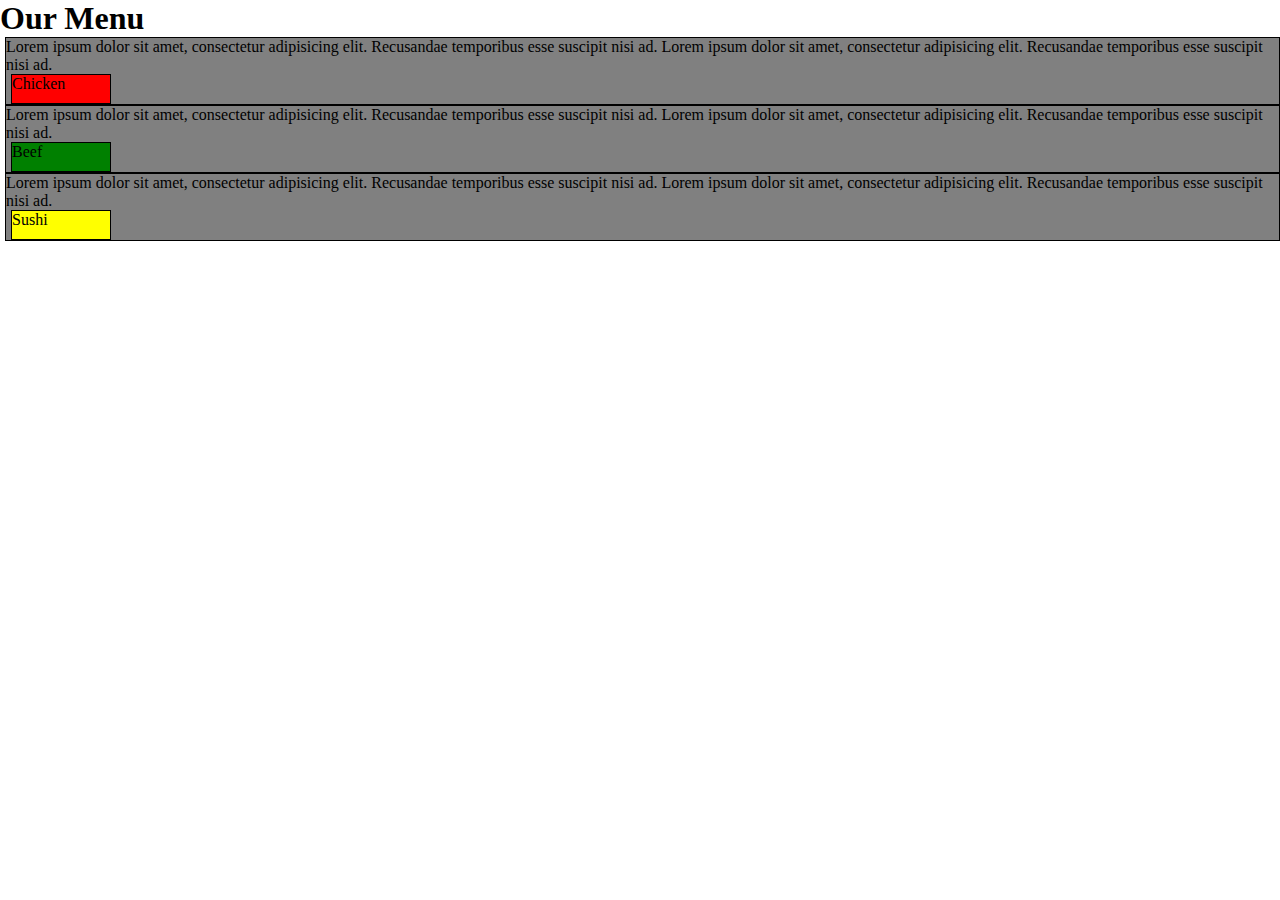
==== wk2/index.html @ 011de110 "Assignment Submission." ====
<!DOCTYPE html>
<html>
<head>
	<meta charset="utf-8">
	<title>Assignment Solution for Module 2</title>
	<link rel="stylesheet" type="text/css" href="style.css">
</head>
<body>

<h1>Our Menu</h1>

<div id="p1">
		Lorem ipsum dolor sit amet, consectetur adipisicing elit. Recusandae temporibus esse suscipit nisi ad. Lorem ipsum dolor sit amet, consectetur adipisicing elit. Recusandae temporibus esse suscipit nisi ad.
	<div class="title" id="title1">
		Chicken
	</div>
</div>

<div id="p2">
		Lorem ipsum dolor sit amet, consectetur adipisicing elit. Recusandae temporibus esse suscipit nisi ad. Lorem ipsum dolor sit amet, consectetur adipisicing elit. Recusandae temporibus esse suscipit nisi ad.
	<div class="title" id="title2">
		Beef
	</div>
</div>

<div id="p3">
		Lorem ipsum dolor sit amet, consectetur adipisicing elit. Recusandae temporibus esse suscipit nisi ad. Lorem ipsum dolor sit amet, consectetur adipisicing elit. Recusandae temporibus esse suscipit nisi ad.
	<div class="title" id="title3">
		Sushi
	</div>
</div>

</body>
</html>
---- wk2/style.css ----
*{
	box-sizing: border-box;
	margin: 0;
	padding: 0;
}

h1 {

}

div{
	border: 1px solid black;
	background-color: grey;
	margin-left: 5px;
}


.title {
	border: 1px solid black;
	width: 100px;
	height: 30px; 
}

#title1 {
	background-color: red;
}

#title2 {
	background-color: green;
}

#title3 {
	background-color: yellow;
}

/***********Desktop View***********/

@media (min-width: 992px) {

}

/***********Tablet View***********/

@media (min-width: 768px) and (max-width: 991px){

}

/***********Mobile View***********/

@media (max-width: 767px) {

}
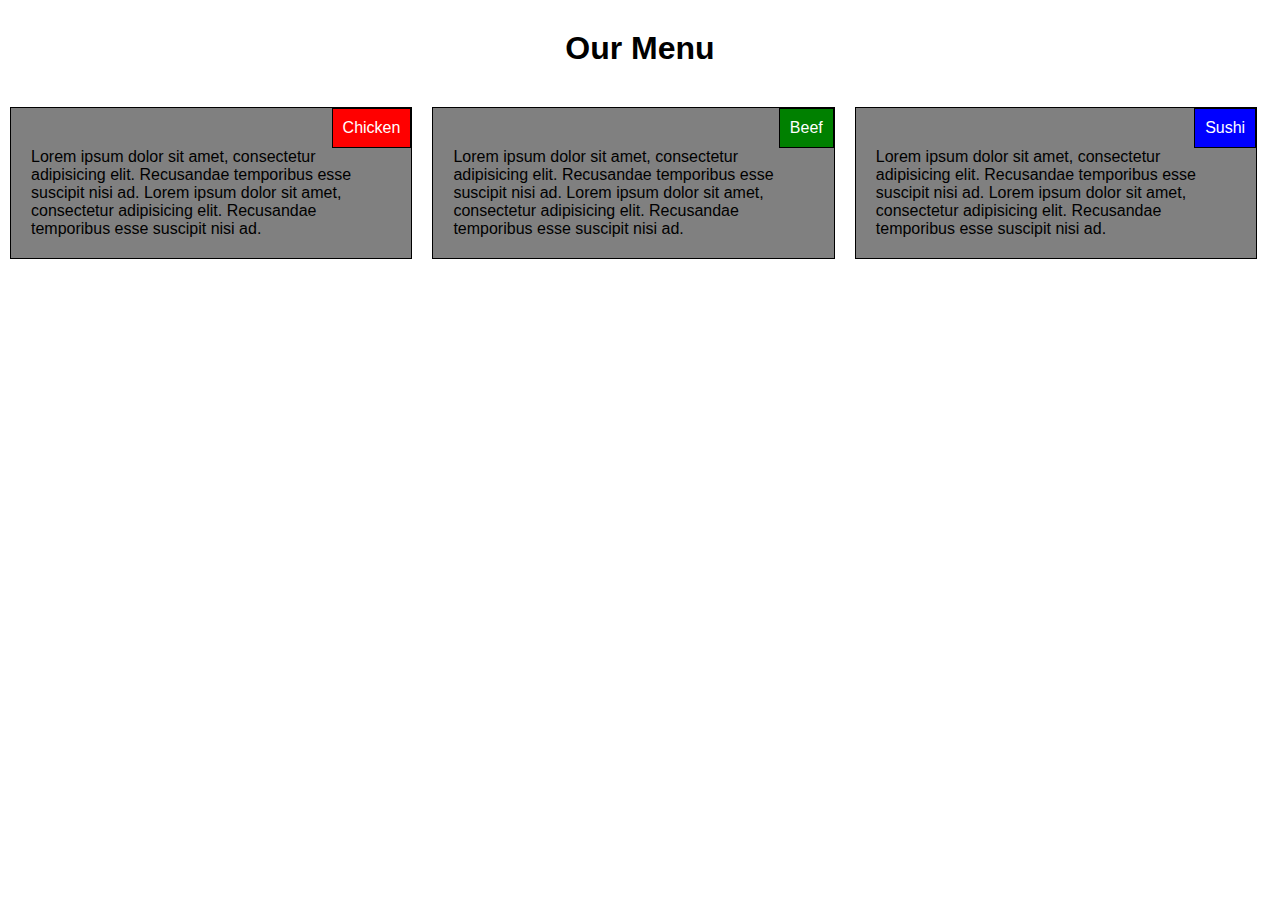
==== commit 0e45eca3: "Sync." ====
--- a/wk2/index.html
+++ b/wk2/index.html
@@ -2,6 +2,7 @@
 <html>
 <head>
 	<meta charset="utf-8">
+    <meta name="viewport" content="width=device-width, initial-scale=1"> 
 	<title>Assignment Solution for Module 2</title>
 	<link rel="stylesheet" type="text/css" href="style.css">
 </head>
@@ -9,24 +10,36 @@
 
 <h1>Our Menu</h1>
 
-<div id="p1">
-		Lorem ipsum dolor sit amet, consectetur adipisicing elit. Recusandae temporibus esse suscipit nisi ad. Lorem ipsum dolor sit amet, consectetur adipisicing elit. Recusandae temporibus esse suscipit nisi ad.
-	<div class="title" id="title1">
-		Chicken
+<div class="container" id="container1">
+	<div class="content">
+		<div class="title" id="title1">
+			Chicken
+		</div>
+		<p>
+			Lorem ipsum dolor sit amet, consectetur adipisicing elit. Recusandae temporibus esse suscipit nisi ad. Lorem ipsum dolor sit amet, consectetur adipisicing elit. Recusandae temporibus esse suscipit nisi ad.
+		</p>
 	</div>
 </div>
 
-<div id="p2">
-		Lorem ipsum dolor sit amet, consectetur adipisicing elit. Recusandae temporibus esse suscipit nisi ad. Lorem ipsum dolor sit amet, consectetur adipisicing elit. Recusandae temporibus esse suscipit nisi ad.
-	<div class="title" id="title2">
-		Beef
+<div class="container" id="container2">
+	<div class="content">
+		<div class="title" id="title2">
+			Beef
+		</div>
+		<p>
+			Lorem ipsum dolor sit amet, consectetur adipisicing elit. Recusandae temporibus esse suscipit nisi ad. Lorem ipsum dolor sit amet, consectetur adipisicing elit. Recusandae temporibus esse suscipit nisi ad.
+		</p>
 	</div>
 </div>
 
-<div id="p3">
-		Lorem ipsum dolor sit amet, consectetur adipisicing elit. Recusandae temporibus esse suscipit nisi ad. Lorem ipsum dolor sit amet, consectetur adipisicing elit. Recusandae temporibus esse suscipit nisi ad.
-	<div class="title" id="title3">
-		Sushi
+<div class="container" id="cotainer3">
+	<div class="content">
+		<div class="title" id="title3">
+			Sushi
+		</div>
+		<p>
+			Lorem ipsum dolor sit amet, consectetur adipisicing elit. Recusandae temporibus esse suscipit nisi ad. Lorem ipsum dolor sit amet, consectetur adipisicing elit. Recusandae temporibus esse suscipit nisi ad.
+		</p>
 	</div>
 </div>
 
--- a/wk2/style.css
+++ b/wk2/style.css
@@ -1,24 +1,40 @@
-*{
+* {
 	box-sizing: border-box;
 	margin: 0;
 	padding: 0;
 }
 
-h1 {
-
+body {
+	font-family: Arial;
 }
 
-div{
+h1 { 
+	text-align: center;
+	margin-top: 30px;
+	margin-bottom: 30px;
+}
+
+.content {
 	border: 1px solid black;
 	background-color: grey;
-	margin-left: 5px;
+	margin: 10px;
+	padding: 10px;
+	position: relative;
 }
-
 
 .title {
 	border: 1px solid black;
-	width: 100px;
-	height: 30px; 
+	padding: 10px;
+	text-align: center;
+	color: white;
+	position: absolute;
+	top: 0;
+	right: 0;
+}
+
+p {
+	margin-top: 20px;
+	padding: 10px;
 }
 
 #title1 {
@@ -30,23 +46,40 @@
 }
 
 #title3 {
-	background-color: yellow;
+	background-color: blue;
 }
 
 /***********Desktop View***********/
 
 @media (min-width: 992px) {
+	.container {
+		float: left;
+		width: 33%;
+	}
 
 }
 
 /***********Tablet View***********/
 
 @media (min-width: 768px) and (max-width: 991px){
+	.container {
+		float: left;
+	}
+	#container1, #container2 {
+		width: 50%;
+	}
+	#container3 {
+		width: 100%;
+	}
 
 }
 
 /***********Mobile View***********/
 
 @media (max-width: 767px) {
+	.container {
+		float: left;
+		width: 100%;
+	}
 
 }